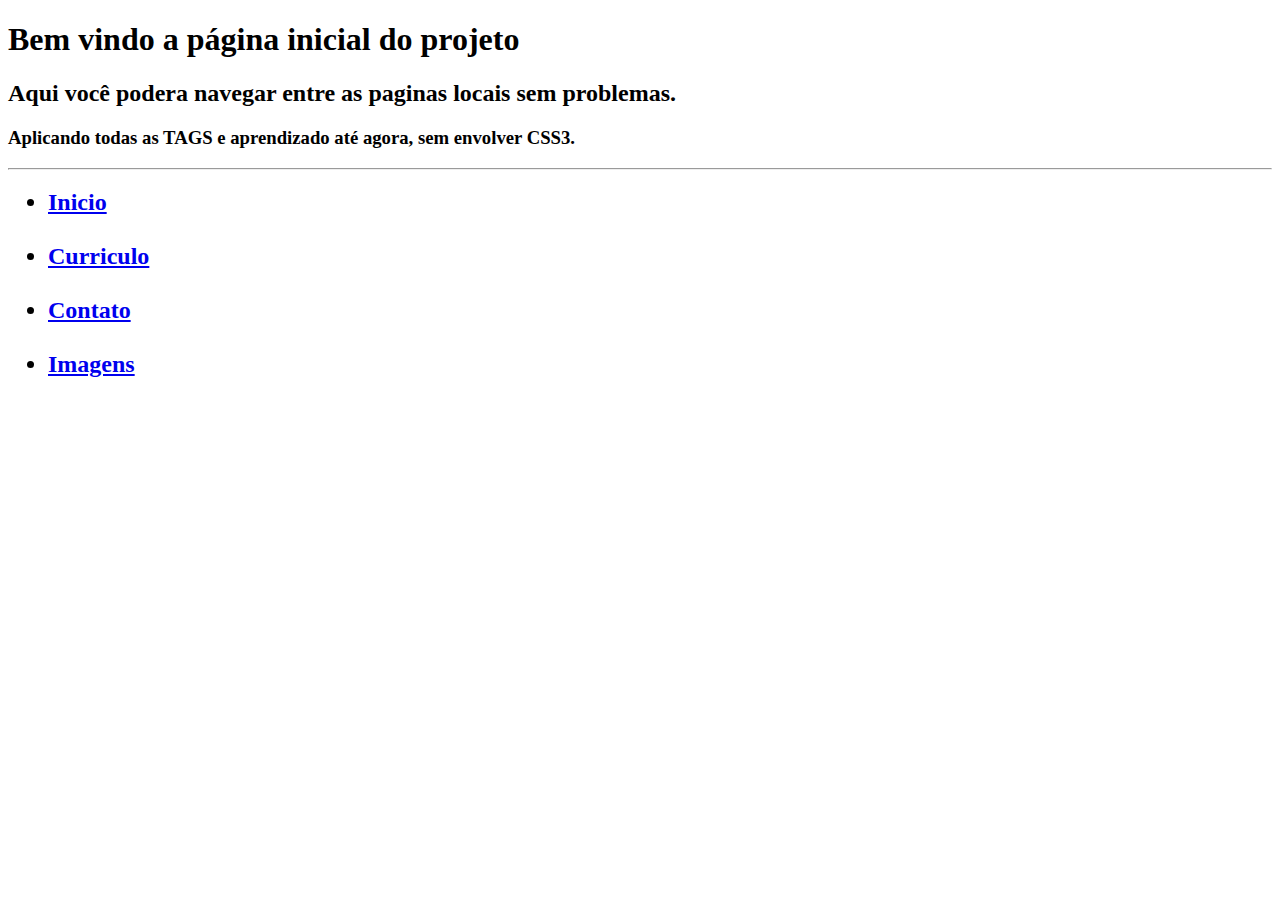
==== paginas/index.html @ e801e449 "Modificando as paginas" ====
<!DOCTYPE html>
<html lang="en">
<head>
    <meta charset="UTF-8">
    <meta name="viewport" content="width=device-width, initial-scale=1.0">
    <title>Projeto Navegação</title>
    <link rel="shortcut icon" href="../favicon/favicon-inicio.ico" type="image/x-icon">
</head>
<body>
    <h1>Bem vindo a página inicial do projeto</h1>
    <h2>Aqui você podera navegar entre as paginas locais sem problemas.</h2>
    <h3>Aplicando todas as TAGS e aprendizado até agora, sem envolver CSS3.</h3> <hr>
    <nav>
        <ul> <h2>
            <li><a href="index.html">Inicio</a></li> <br>
            <li><a href="curriculo.html" target="_blank">Curriculo</a></li> <br>
            <li><a href="contact.html" target="_blank">Contato</a></li> <br>
            <li><a href="../files/imagens.html" target="_blank">Imagens</a></li> <br>
        </ul> </h2>
    </nav>


</body>
</html>
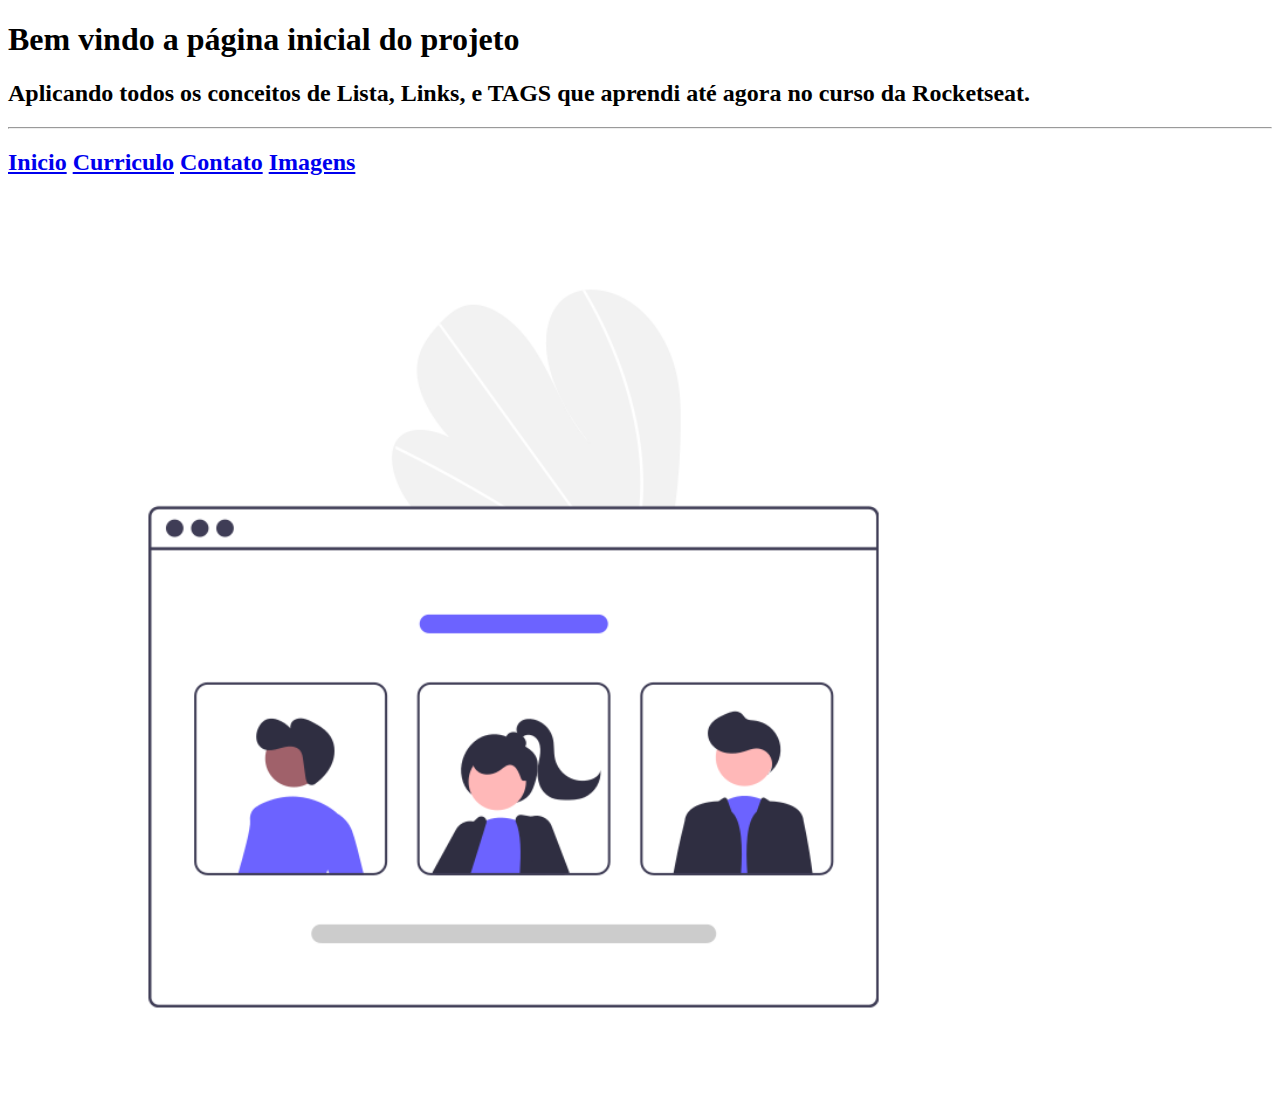
==== commit 55913e93: "master" ====
--- a/paginas/index.html
+++ b/paginas/index.html
@@ -8,16 +8,16 @@
 </head>
 <body>
     <h1>Bem vindo a página inicial do projeto</h1>
-    <h2>Aqui você podera navegar entre as paginas locais sem problemas.</h2>
-    <h3>Aplicando todas as TAGS e aprendizado até agora, sem envolver CSS3.</h3> <hr>
+    <h2>Aplicando todos os conceitos de Lista, Links, e TAGS que aprendi até agora no curso da Rocketseat.</h2> <hr>
     <nav>
-        <ul> <h2>
-            <li><a href="index.html">Inicio</a></li> <br>
-            <li><a href="curriculo.html" target="_blank">Curriculo</a></li> <br>
-            <li><a href="contact.html" target="_blank">Contato</a></li> <br>
-            <li><a href="../files/imagens.html" target="_blank">Imagens</a></li> <br>
+        <h2>
+            <a href="index.html">Inicio</a>
+            <a href="curriculo.html" target="_blank">Curriculo</a>
+            <a href="contact.html" target="_blank">Contato</a>
+            <a href="../files/imagens.html" target="_blank">Imagens</a>
         </ul> </h2>
     </nav>
+    <img src="../files/inicio.png" alt="Imagem de inicio" width="80%">
 
 
 </body>
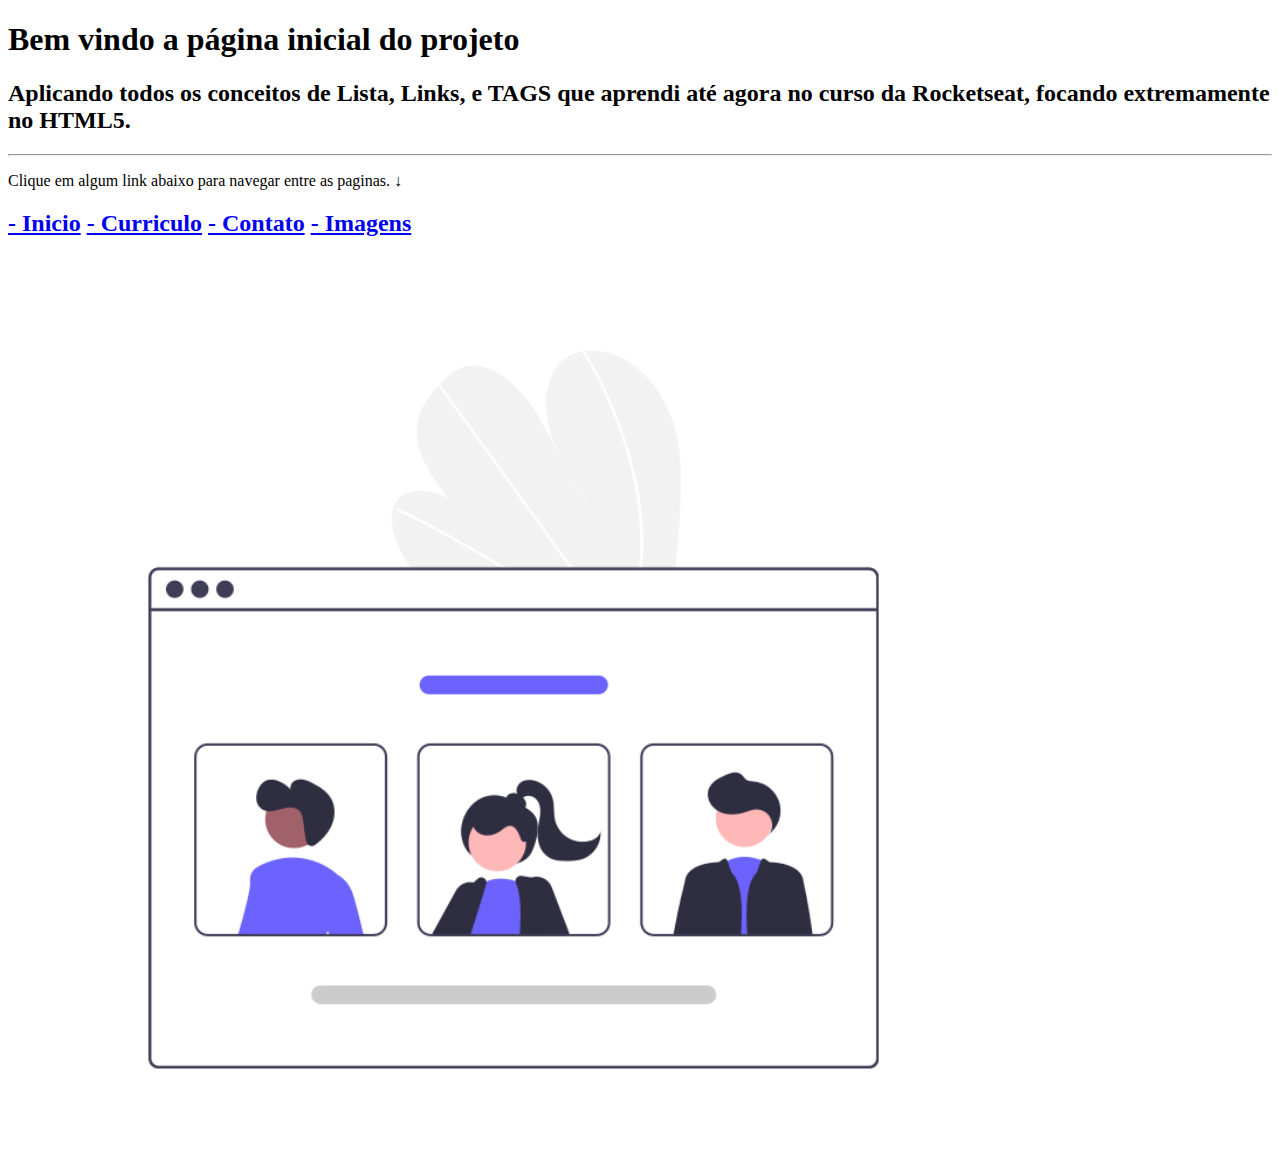
==== commit fb028ab0: "master" ====
--- a/paginas/index.html
+++ b/paginas/index.html
@@ -8,16 +8,17 @@
 </head>
 <body>
     <h1>Bem vindo a página inicial do projeto</h1>
-    <h2>Aplicando todos os conceitos de Lista, Links, e TAGS que aprendi até agora no curso da Rocketseat.</h2> <hr>
+    <h2>Aplicando todos os conceitos de Lista, Links, e TAGS que aprendi até agora no curso da Rocketseat, focando extremamente no HTML5.</h2> <hr>
+    <p>Clique em algum link abaixo para navegar entre as paginas. &darr;</p>
     <nav>
         <h2>
-            <a href="index.html">Inicio</a>
-            <a href="curriculo.html" target="_blank">Curriculo</a>
-            <a href="contact.html" target="_blank">Contato</a>
-            <a href="../files/imagens.html" target="_blank">Imagens</a>
+            <a href="index.html">- Inicio</a>
+            <a href="curriculo.html" target="_blank">- Curriculo</a>
+            <a href="contact.html" target="_blank">- Contato</a>
+            <a href="../imagens/imagens.html" target="_blank">- Imagens</a>
         </ul> </h2>
     </nav>
-    <img src="../files/inicio.png" alt="Imagem de inicio" width="80%">
+    <img src="../imagens/inicio.png" alt="Imagem de inicio" width="80%">
 
 
 </body>
